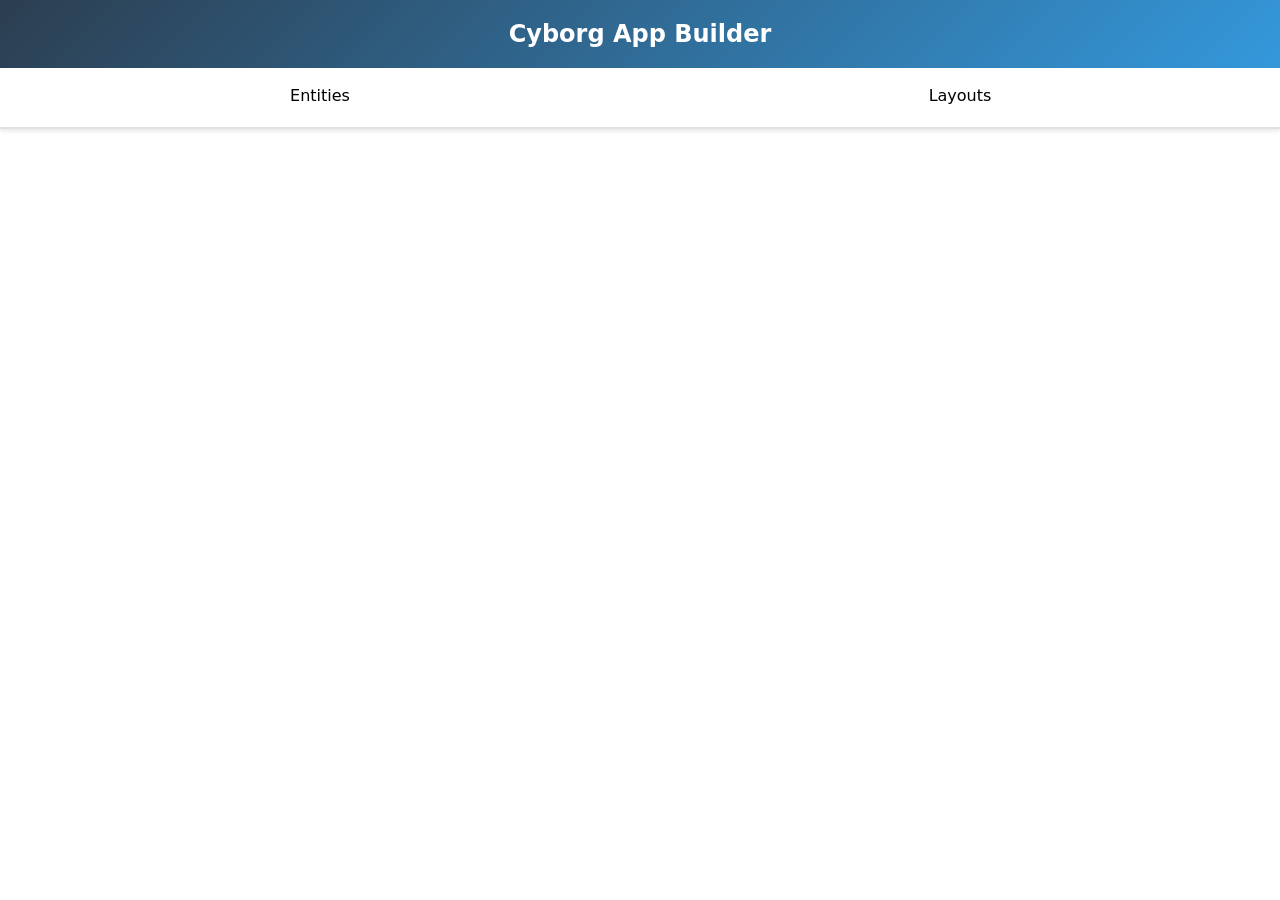
==== builder/index.html @ 720559cf "Update bootstrap.min.css, jquery-3.7.1.js, and 127 more files..." ====
<!DOCTYPE html>
<html lang="en">
<head>
    <meta charset="UTF-8">
    <meta name="viewport" content="width=device-width, initial-scale=1.0">
    <title>Cyborg App Builder</title>
    <link rel="stylesheet" href="css/cyborgDesigner.css">
    <link rel="stylesheet" href="css/formRenderer.css">
    <link rel="stylesheet" href="css/listRenderer.css">
    <link rel="stylesheet" href="css/os.css">
    <link href="3p/bootstrap.min.css" rel="stylesheet">
    <script src="3p/jquery-3.7.1.min.js"></script>
</head>
<body>
    <div class="gscd-title">Cyborg App Builder</div>

    <div id="gecd-maintabbar" class="gscd-maintabbar">
        <button class="gecd-entities gecd-maintabbutton gscd-maintabbutton">Entities</button>
        <button class="gecd-layouts gecd-maintabbutton gscd-maintabbutton">Layouts</button>
        <button class="gecd-application gecd-maintabbutton gscd-maintabbutton" style="display:none;">Application</button>
        <button class="gecd-dashboard gecd-maintabbutton gscd-maintabbutton" style="display:none;">Dashboard</button>
        <button class="gecd-database gecd-maintabbutton gscd-maintabbutton" style="display:none;">Database Schema</button>
        <button class="gecd-form gecd-maintabbutton gscd-maintabbutton" style="display:none;">Form</button>
        <button class="gecd-menu gecd-maintabbutton gscd-maintabbutton" style="display:none;">Menu</button>
        <button class="gecd-report gecd-maintabbutton gscd-maintabbutton" style="display:none;">Report</button>
        <button class="gecd-aiorchestration gecd-maintabbutton gscd-maintabbutton" style="display:none;">AI Orchestration</button>
    </div>

    <div id="ge-formcontainer"></div>

    <div id="gecd" class="gscd" style="display:none;"></div>

    <script src="js/utils.js"></script>
    <script src="js/os.js"></script>
    <script src="js/formRenderer.js"></script>
    <script src="js/listRenderer.js"></script>
    <script src="js/cyborgDesigner.js"></script>
    <script src="js/frmLister.js"></script>
    <script src="js/frmEntity.js"></script>
    <script src="js/frmLayoutLister.js"></script>
    <script src="js/frmLayoutDesigner.js"></script>
    <script src="js/startup.js"></script>
</body>
</html>
---- builder/css/cyborgDesigner.css ----
/* CyborgDesigner CSS v2025925 */
/* (c) 2025 Cyborg Unicorn Pty Ltd. */

:root {
  --primary-color: #2c3e50;
  --secondary-color: #3498db;
  --accent-color: #e74c3c;
  --success-color: #27ae60;
  --warning-color: #f39c12;
  --light-bg: #f8f9fa;
  --border-color: #dee2e6;
  --text-muted: #6c757d;
  --shadow: 0 2px 4px rgba(0,0,0,0.1);
  --shadow-hover: 0 4px 8px rgba(0,0,0,0.15);
}

* {
  box-sizing: border-box;
}

body {
  font-family: -apple-system, BlinkMacSystemFont, "Segoe UI", Roboto, sans-serif;
  margin: 0;
  padding: 0;
  background-color: #f5f5f5;
}

/* Title */
.gscd-title {
  background: linear-gradient(135deg, var(--primary-color), var(--secondary-color));
  color: white;
  padding: 1rem 2rem;
  font-size: 1.5rem;
  font-weight: bold;
  text-align: center;
  box-shadow: var(--shadow);
}

/* Main Tab Bar */
.gscd-maintabbar {
  display: flex;
  background: white;
  border-bottom: 2px solid var(--border-color);
  box-shadow: var(--shadow);
}

.gscd-maintabbutton {
  flex: 1;
  padding: 1rem 2rem;
  border: none;
  background: white;
  font-size: 1rem;
  font-weight: 500;
  cursor: pointer;
  transition: all 0.3s ease;
  border-bottom: 3px solid transparent;
}

.gscd-maintabbutton:hover {
  background-color: var(--light-bg);
  color: var(--secondary-color);
}

.gscd-maintabbutton.active {
  background-color: var(--secondary-color);
  color: white;
  border-bottom-color: var(--accent-color);
}

/* Main Container */
.gscd-container {
  display: flex;
  height: 100%;
  background: white;
}

/* Datatypes Sidebar */
.gscd-datatypes {
  width: 280px;
  background: var(--light-bg);
  border-right: 1px solid var(--border-color);
  overflow-y: auto;
  padding: 1rem;
}

/* Section Headings */
.gscd-section-heading {
  font-weight: bold;
  font-size: 0.9rem;
  color: var(--primary-color);
  text-transform: uppercase;
  letter-spacing: 0.5px;
  margin: 1.5rem 0 0.5rem 0;
  padding: 0.5rem;
  background: white;
  border-radius: 4px;
  box-shadow: var(--shadow);
}

.gscd-section-heading:first-child {
  margin-top: 0;
}

/* Collapsible Sections */
.gbcd-collapsible {
  margin-bottom: 1rem;
}

/* Category Separators */
.gscd-category {
  font-size: 0.8rem;
  color: var(--text-muted);
  font-weight: 500;
  padding: 0.5rem 0.75rem;
  margin: 0.5rem 0;
  border-top: 1px solid var(--border-color);
  background: rgba(255,255,255,0.5);
}

/* Draggable Items */
.gscd-datatype,
.gscd-containertype {
  background: white;
  border: 1px solid var(--border-color);
  border-radius: 4px;
  padding: 0.75rem;
  margin: 0.25rem 0;
  cursor: grab;
  transition: all 0.2s ease;
  font-size: 0.9rem;
}

.gscd-datatype:hover,
.gscd-containertype:hover {
  background: var(--secondary-color);
  color: white;
  transform: translateX(2px);
  box-shadow: var(--shadow-hover);
}

.gscd-datatype:active,
.gscd-containertype:active {
  cursor: grabbing;
  transform: scale(0.98);
}

/* Tabs Section */
.gscd-tabs {
  flex: 1;
  display: flex;
  flex-direction: column;
  background: white;
}

/* Tab Bar */
.gscd-tabbar {
  display: flex;
  background: var(--light-bg);
  border-bottom: 1px solid var(--border-color);
  padding: 0.5rem;
}

.gscd-tabbutton {
  padding: 0.5rem 1rem;
  border: 1px solid var(--border-color);
  background: white;
  cursor: pointer;
  border-radius: 4px 4px 0 0;
  margin-right: 2px;
  font-size: 0.9rem;
  transition: all 0.2s ease;
}

.gscd-tabbutton:hover {
  background: var(--secondary-color);
  color: white;
}

.gscd-tabbutton.active {
  background: var(--secondary-color);
  color: white;
  border-bottom-color: var(--secondary-color);
}

/* Tab Content Areas */
.gscd-layouteditor,
.gscd-propertyeditor,
.gecd-layoutpreview,
.gecd-layoutdata {
  flex: 1;
  padding: 1rem;
  overflow-y: auto;
  display: none;
}

.gscd-layouteditor.active,
.gscd-propertyeditor.active,
.gecd-layoutpreview.active,
.gecd-layoutdata.active {
  display: block;
}

/* Layout Editor */
.gscd-layouteditor {
  background: #fafafa;
  position: relative;
}

/* Layout Sections */
.gscd-layouteditor-section {
  background: white;
  border: 2px solid var(--border-color);
  border-radius: 8px;
  margin: 1rem 0;
  box-shadow: var(--shadow);
  transition: all 0.2s ease;
}

.gscd-layouteditor-section:hover {
  border-color: var(--secondary-color);
  box-shadow: var(--shadow-hover);
}

.gscd-layouteditor-section[draggable="true"]:hover {
  cursor: grab;
}

.gscd-layouteditor-section[draggable="true"]:active {
  cursor: grabbing;
}

/* Section Headers */
.gscd-section-header {
  background: var(--primary-color);
  color: white;
  padding: 0.75rem 1rem;
  border-radius: 6px 6px 0 0;
  display: flex;
  justify-content: space-between;
  align-items: center;
  font-weight: 500;
  cursor: pointer;
  transition: background-color 0.2s ease;
  position: relative;
}

.gscd-section-header:hover {
  background: var(--secondary-color);
}

/* Section Content */
.gscd-section-content {
  padding: 1rem;
  min-height: 100px;
}

/* Container Styles */
.gscd-horizontal-container,
.gscd-vertical-container {
  border: 1px dashed var(--secondary-color);
  border-radius: 6px;
  margin: 0.5rem 0;
  background: rgba(52, 152, 219, 0.05);
  transition: all 0.2s ease;
}

.gscd-horizontal-container:hover,
.gscd-vertical-container:hover {
  background: rgba(52, 152, 219, 0.1);
  border-style: solid;
}

.gscd-horizontal-container[draggable="true"]:hover,
.gscd-vertical-container[draggable="true"]:hover {
  cursor: grab;
}

.gscd-horizontal-container[draggable="true"]:active,
.gscd-vertical-container[draggable="true"]:active {
  cursor: grabbing;
}

/* Container Headers */
.gscd-container-header {
  background: var(--secondary-color);
  color: white;
  padding: 0.5rem 0.75rem;
  border-radius: 4px 4px 0 0;
  display: flex;
  justify-content: space-between;
  align-items: center;
  font-size: 0.9rem;
  font-weight: 500;
  cursor: pointer;
  position: relative;
}

.gscd-container-header:hover {
  background: var(--primary-color);
}

/* Container Content */
.gscd-horizontal-content {
  display: flex;
  padding: 0.75rem;
  gap: 0.75rem;
  min-height: 80px;
}

.gscd-vertical-content {
  padding: 0.75rem;
  min-height: 60px;
}

/* Fields */
.gscd-layouteditor-field {
  background: white;
  border: 1px solid var(--border-color);
  border-radius: 4px;
  padding: 0.5rem 0.75rem;
  margin: 0.25rem 0;
  display: flex;
  justify-content: space-between;
  align-items: center;
  cursor: grab;
  transition: all 0.2s ease;
  font-size: 0.9rem;
}

.gscd-layouteditor-field:hover {
  background: var(--success-color);
  color: white;
  border-color: var(--success-color);
  transform: translateX(2px);
}

.gscd-layouteditor-field:active {
  cursor: grabbing;
}

/* Remove Buttons */
.gscd-remove-btn {
  background: var(--accent-color);
  color: white;
  border: none;
  border-radius: 50%;
  width: 20px;
  height: 20px;
  font-size: 0.8rem;
  cursor: pointer;
  display: flex;
  align-items: center;
  justify-content: center;
  transition: all 0.2s ease;
  font-weight: bold;
  opacity: 0;
  flex-shrink: 0;
}

.gscd-remove-btn:hover {
  background: #c0392b;
  transform: scale(1.1);
}

/* Show remove buttons on hover */
.gscd-section-header:hover .gscd-remove-btn,
.gscd-container-header:hover .gscd-remove-btn,
.gscd-layouteditor-field:hover .gscd-remove-btn {
  opacity: 1;
}

/* Drop Zones */
.gecd-layouteditor-dropzone,
.gecd-section-dropzone,
.gecd-horizontal-dropzone,
.gecd-vertical-dropzone {
  border: 2px dashed var(--text-muted);
  border-radius: 4px;
  padding: 1rem;
  text-align: center;
  color: var(--text-muted);
  background: rgba(108, 117, 125, 0.05);
  margin: 0.5rem 0;
  font-size: 0.9rem;
  transition: all 0.3s ease;
}

.gecd-layouteditor-dropzone {
  margin: 1rem 0;
  padding: 2rem;
  font-size: 1rem;
}

.gecd-layouteditor-dropzone:hover,
.gecd-section-dropzone:hover,
.gecd-horizontal-dropzone:hover,
.gecd-vertical-dropzone:hover {
  border-color: var(--secondary-color);
  background: rgba(52, 152, 219, 0.1);
  color: var(--secondary-color);
}

/* Property Editor */
.gscd-propertyeditor {
  background: var(--light-bg);
}

.gscd-readonly {
  background-color: #e9ecef !important;
  opacity: 0.6;
}

/* Form Styling */
.form-label {
  font-weight: 500;
  color: var(--primary-color);
  margin-bottom: 0.25rem;
}

.form-control {
  border-radius: 4px;
  border: 1px solid var(--border-color);
  transition: border-color 0.2s ease;
}

.form-control:focus {
  border-color: var(--secondary-color);
  box-shadow: 0 0 0 0.2rem rgba(52, 152, 219, 0.25);
}

.form-check-input:checked {
  background-color: var(--secondary-color);
  border-color: var(--secondary-color);
}

.btn-primary {
  background-color: var(--secondary-color);
  border-color: var(--secondary-color);
}

.btn-primary:hover {
  background-color: var(--primary-color);
  border-color: var(--primary-color);
}

.btn-secondary {
  background-color: var(--text-muted);
  border-color: var(--text-muted);
}

/* Alerts */
.alert-success {
  background-color: rgba(39, 174, 96, 0.1);
  border-color: var(--success-color);
  color: #155724;
  border-radius: 4px;
  padding: 0.75rem;
  margin-bottom: 1rem;
}

.alert-danger {
  background-color: rgba(231, 76, 60, 0.1);
  border-color: var(--accent-color);
  color: #721c24;
  border-radius: 4px;
  padding: 0.75rem;
  margin-bottom: 1rem;
}

/* Large Screen Layout - Show all sections side by side */
@media (min-width: 1921px) {
  .gscd-tabs {
    display: flex;
    flex-direction: row;
  }
  
  .gscd-tabbar {
    display: none;
  }
  
  .gscd-layouteditor,
  .gscd-propertyeditor,
  .gecd-layoutpreview,
  .gecd-layoutdata {
    display: block !important;
    flex: 1;
    border-right: 1px solid var(--border-color);
    min-width: 300px;
  }
  
  .gscd-layouteditor:last-child,
  .gscd-propertyeditor:last-child,
  .gecd-layoutpreview:last-child,
  .gecd-layoutdata:last-child {
    border-right: none;
  }
}

/* Medium to Large Screens - Tabbed Layout */
@media (max-width: 1920px) {
  .gscd-tabs {
    display: flex;
    flex-direction: column;
  }
  
  .gscd-tabbar {
    display: flex;
  }
  
  .gscd-layouteditor,
  .gscd-propertyeditor,
  .gecd-layoutpreview,
  .gecd-layoutdata {
    display: none;
  }
  
  .gscd-layouteditor.active,
  .gscd-propertyeditor.active,
  .gecd-layoutpreview.active,
  .gecd-layoutdata.active {
    display: block;
  }
}

/* Small Screens */
@media (max-width: 1200px) {
  .gscd-container {
    flex-direction: column;
    height: auto;
  }
  
  .gscd-datatypes {
    width: 100%;
    max-height: 200px;
    order: 2;
  }
  
  .gscd-tabs {
    order: 1;
  }
  
  .gscd-horizontal-content {
    flex-direction: column;
  }
}

@media (max-width: 768px) {
  .gscd-maintabbar {
    flex-wrap: wrap;
  }
  
  .gscd-maintabbutton {
    flex: 1 1 50%;
    padding: 0.75rem;
    font-size: 0.9rem;
  }
  
  .gscd-tabbar {
    flex-wrap: wrap;
  }
  
  .gscd-tabbutton {
    flex: 1 1 50%;
    margin-bottom: 2px;
  }
}

/* Drag and Drop States */
.gecd-drag-over {
  background-color: rgba(52, 152, 219, 0.2) !important;
  border-color: var(--secondary-color) !important;
}

.gecd-being-dragged {
  opacity: 0.5;
  transform: rotate(2deg);
}

/* Animation for smooth transitions */
@keyframes slideIn {
  from {
    opacity: 0;
    transform: translateY(-10px);
  }
  to {
    opacity: 1;
    transform: translateY(0);
  }
}

.gscd-layouteditor-section,
.gscd-horizontal-container,
.gscd-vertical-container,
.gscd-layouteditor-field {
  xanimation: slideIn 0.3s ease-out;
}

/* Scrollbar Styling */
::-webkit-scrollbar {
  width: 8px;
}

::-webkit-scrollbar-track {
  background: #f1f1f1;
  border-radius: 4px;
}

::-webkit-scrollbar-thumb {
  background: var(--text-muted);
  border-radius: 4px;
}

::-webkit-scrollbar-thumb:hover {
  background: var(--secondary-color);
}
---- builder/css/formRenderer.css ----
/* formRenderer.css */
/* Modern form renderer styling for Cyborg Designer */
/* Compatible with Bootstrap - overrides where necessary */

/* ============================================================================ */
/* BOOTSTRAP OVERRIDES - Place at top for specificity                          */
/* ============================================================================ */

/* Button Overrides - Bootstrap uses .btn, .btn-primary, .btn-outline-secondary */
.btn:hover {
    text-decoration: none;
}

.btn:focus {
    outline: 0;
    box-shadow: 0 0 0 0.2rem rgba(0,123,255,.25);
}

.btn-primary {
    color: #fff;
    background-color: #007bff;
    border-color: #007bff;
}

.btn-primary:hover {
    color: #fff;
    background-color: #0069d9;
    border-color: #0062cc;
}

.btn-outline-secondary {
    color: #6c757d;
    background-color: transparent;
    background-image: none;
    border-color: #6c757d;
}

.btn-outline-secondary:hover {
    color: #fff;
    background-color: #6c757d;
    border-color: #6c757d;
}

/* Form Control Overrides - Bootstrap uses .form-control */
.form-control:focus {
    border-color: #80bdff;
    outline: 0;
    box-shadow: 0 0 0 0.2rem rgba(0,123,255,.25);
}

.form-control[readonly] {
    background-color: #e9ecef;
    opacity: 1;
    cursor: default;
}

.form-control:disabled {
    background-color: #e9ecef;
    opacity: 1;
    cursor: default;
}

/* Validation State Overrides - Bootstrap uses .is-invalid */
.is-invalid {
    border-color: #dc3545;
}

.is-invalid:focus {
    border-color: #dc3545;
    box-shadow: 0 0 0 0.2rem rgba(220,53,69,.25);
}

/* ============================================================================ */
/* CYBORG RENDERER CORE STYLES                                                 */
/* ============================================================================ */

/* Main Renderer Container */
.gscr-formrenderer-handler {
    padding: 20px;
    background: #fff;
}

.gscr-formrenderer {
    max-width: 1200px;
    margin: 0 auto;
}

/* Section Styling */
.gscr-section {
    border: 1px solid #dee2e6;
    border-radius: 0.25rem;
    box-shadow: 0 1px 3px rgba(0,0,0,0.1);
}

.gscr-section-header {
    background-color: #f8f9fa;
    border-bottom: 1px solid #dee2e6;
    padding: 0.75rem 1.25rem;
}

.gscr-section-header h5 {
    margin: 0;
    color: #495057;
    font-size: 1.1rem;
    font-weight: 600;
}

.gscr-section-content {
    padding: 1.25rem;
}

/* Container Styling */
.gscr-container {
    margin-bottom: 1rem;
}

.gscr-container-caption {
    font-weight: 600;
    color: #6c757d;
    margin-bottom: 0.75rem;
    padding-bottom: 0.5rem;
    border-bottom: 1px solid #e9ecef;
}

.gscr-container-horizontal {
    /* Horizontal containers use row/col */
}

.gscr-container-vertical {
    /* Vertical containers stack naturally */
}

/* Row and Column for horizontal containers */
.gscr-row {
    display: flex;
    flex-wrap: wrap;
    margin-right: -15px;
    margin-left: -15px;
}

.gscr-col {
    flex-basis: 0;
    flex-grow: 1;
    max-width: 100%;
    padding-right: 15px;
    padding-left: 15px;
}

/* Form Group Styling */
.gscr-form-group {
    margin-bottom: 1rem;
}

.gscr-form-label {
    font-weight: 500;
    color: #495057;
    margin-bottom: 0.5rem;
    display: inline-block;
}

.gscr-form-control {
    display: block;
    width: 100%;
    padding: 0.375rem 0.75rem;
    font-size: 1rem;
    line-height: 1.5;
    color: #495057;
    background-color: #fff;
    background-clip: padding-box;
    border: 1px solid #ced4da;
    border-radius: 0.25rem;
    transition: border-color 0.15s ease-in-out, box-shadow 0.15s ease-in-out;
}

/* Checkbox Styling */
.gscr-form-check {
    position: relative;
    display: block;
    padding-left: 1.25rem;
}

.gscr-form-check-input {
    position: absolute;
    margin-top: 0.3rem;
    margin-left: -1.25rem;
}

.gscr-form-check-label {
    margin-bottom: 0;
}

/* Heading Styling */
.gscr-heading {
    color: #343a40;
    margin-top: 1rem;
    margin-bottom: 0.75rem;
    padding-bottom: 0.5rem;
    border-bottom: 2px solid #dee2e6;
}

/* Button Styling */
.gscr-button {
    display: inline-block;
    font-weight: 400;
    text-align: center;
    white-space: nowrap;
    vertical-align: middle;
    user-select: none;
    border: 1px solid transparent;
    padding: 0.375rem 0.75rem;
    font-size: 1rem;
    line-height: 1.5;
    border-radius: 0.25rem;
    transition: color 0.15s ease-in-out, background-color 0.15s ease-in-out, border-color 0.15s ease-in-out, box-shadow 0.15s ease-in-out;
    cursor: pointer;
}

/* Input Group for GPS */
.gscr-input-group {
    position: relative;
    display: flex;
    flex-wrap: wrap;
    align-items: stretch;
    width: 100%;
}

.gscr-input-group .gscr-input {
    position: relative;
    flex: 1 1 auto;
    width: 1%;
    margin-bottom: 0;
}

.gscr-input-group-append {
    margin-left: -1px;
    display: flex;
}

.gscr-input-group-append .gscr-button {
    white-space: nowrap;
}

/* Card Styling for Sections */
.gscr-card {
    position: relative;
    display: flex;
    flex-direction: column;
    min-width: 0;
    word-wrap: break-word;
    background-color: #fff;
    background-clip: border-box;
    border: 1px solid rgba(0,0,0,.125);
    border-radius: 0.25rem;
}

.gscr-card-header {
    padding: 0.75rem 1.25rem;
    margin-bottom: 0;
    background-color: rgba(0,0,0,.03);
    border-bottom: 1px solid rgba(0,0,0,.125);
}

.gscr-card-header:first-child {
    border-radius: calc(0.25rem - 1px) calc(0.25rem - 1px) 0 0;
}

.gscr-card-body {
    flex: 1 1 auto;
    padding: 1.25rem;
}

.gscr-mb-0 {
    margin-bottom: 0 !important;
}

.gscr-mb-3 {
    margin-bottom: 1rem !important;
}

/* Validation Error Styling */
.gscr-invalid-feedback {
    display: block;
    margin-top: 0.25rem;
    font-size: 0.875em;
    color: #dc3545;
}

/* Required Field Indicator */
.gscr-text-danger {
    color: #dc3545;
}

/* Responsive adjustments */
@media (max-width: 768px) {
    .gscr-formrenderer-handler {
        padding: 10px;
    }
    
    .gscr-section-content {
        padding: 1rem;
    }
    
    .gscr-row {
        flex-direction: column;
    }
    
    .gscr-col {
        max-width: 100%;
        margin-bottom: 1rem;
    }
}

/* ============================================================================ */
/* NEW FIELD TYPE STYLES                                                        */
/* ============================================================================ */

/* Instructional Text */
.gscr-instructional-text {
    background-color: #e7f3ff;
    border-left: 4px solid #2196F3;
    padding: 0.75rem 1rem;
    margin-bottom: 1rem;
}

.gscr-instructional-text-icon {
    margin-right: 0.5rem;
}

/* Spacer */
.gscr-spacer {
    height: 2rem;
}

/* Code Editor */
.gscr-code-editor {
    font-family: 'Courier New', Courier, monospace;
    font-size: 0.9rem;
}

/* Label */
.gscr-label {
    padding: 0.5rem 0;
    font-weight: 500;
}

/* Image Preview */
.gscr-image-preview {
    margin-top: 0.5rem;
}

.gscr-image-thumbnail {
    max-width: 200px;
    max-height: 200px;
    border: 1px solid #dee2e6;
    border-radius: 0.25rem;
}

/* Document Link */
.gscr-document-link {
    margin-top: 0.5rem;
}

/* Chart */
.gscr-chart {
    min-height: 300px;
    padding: 1rem;
    border: 1px solid #dee2e6;
    border-radius: 0.25rem;
}

/* Related Links */
.gscr-related-links {
    padding: 0.5rem;
}

.gscr-related-links-list {
    list-style: none;
    padding-left: 0;
}

.gscr-related-links-list li {
    padding: 0.25rem 0;
}

/* Text muted */
.gscr-text-muted {
    color: #6c757d;
    font-size: 0.875rem;
}
---- builder/css/listRenderer.css ----
/* listRenderer.css - Styles for listRenderer component */

/* ============================================
   CONTAINERS
   ============================================ */

/* List container */
.gscr-list-container {
	display: flex;
	flex-direction: column;
	border: 1px solid #dee2e6;
	border-radius: 4px;
}

/* Remove focus outline when container is focused (for editable grids) */
.gscr-list-container:focus {
	outline: none;
}

/* Gallery container */
.gscr-gallery-container {
	display: flex;
	flex-direction: column;
	border: 1px solid #dee2e6;
	border-radius: 4px;
}

/* Remove focus outline when container is focused */
.gscr-gallery-container:focus {
	outline: none;
}

/* ============================================
   TOOLBAR
   ============================================ */

.gscr-list-toolbar {
	display: flex;
	flex-wrap: wrap;
	gap: 8px;
	padding: 10px;
	border-bottom: 1px solid #dee2e6;
	background: #f8f9fa;
}

/* Toolbar search section */
.gscr-toolbar-search {
	display: flex;
	gap: 8px;
	flex: 1;
	min-width: 250px;
}

.gscr-toolbar-search .ge-list-search {
	flex: 1;
}

/* Toolbar operations section */
.gscr-toolbar-operations {
	display: flex;
	gap: 8px;
	flex-wrap: wrap;
}

/* ============================================
   LIST TABLE
   ============================================ */

.gscr-list-table {
	width: 100%;
	margin: 0;
}

.gscr-list-table tbody tr {
	cursor: pointer;
}

/* List header */
.gscr-list-header {
	background-color: #f8f9fa;
	border-bottom: 2px solid #dee2e6;
}

/* Sortable column headers */
.gscr-list-sortable {
	padding: 8px;
	user-select: none;
}

.gscr-list-sortable.gscr-sortable-active {
	cursor: pointer;
}

.gscr-list-sortable.gscr-sortable-inactive {
	cursor: default;
}

.gscr-list-sortable.gscr-sortable-active:hover {
	background-color: #e9ecef;
}

/* Sort indicator */
.gscr-sort-indicator {
	color: #007bff;
	font-size: 10px;
	margin-left: 4px;
}

/* List cells */
.gscr-list-cell {
	padding: 8px;
	border-top: 1px solid #dee2e6;
	white-space: nowrap;
	overflow: hidden;
	text-overflow: ellipsis;
	max-width: 0;
}

/* Default hover state */
.gscr-list-table tbody tr:hover {
	background-color: #f8f9fa !important;
}

/* Selected row - overrides hover and Bootstrap */
.gscr-list-table tbody tr.gscr-list-row-selected,
.gscr-list-table.table tbody tr.gscr-list-row-selected {
	background-color: #e3f2fd !important;
}

.gscr-list-table tbody tr.gscr-list-row-selected:hover,
.gscr-list-table.table tbody tr.gscr-list-row-selected:hover {
	background-color: #bbdefb !important;
}

/* Force selected row cells to inherit background */
.gscr-list-table tbody tr.gscr-list-row-selected td,
.gscr-list-table.table tbody tr.gscr-list-row-selected td {
	background-color: transparent !important;
}

/* ============================================
   GALLERY
   ============================================ */

/* Gallery grid */
.gscr-gallery-grid {
	display: grid;
	gap: 10px;
}

/* Gallery items */
.gscr-gallery-item {
	cursor: pointer;
	border: 2px solid transparent;
	text-align: center;
	transition: all 0.2s ease;
	overflow: hidden;
}

.gscr-gallery-item:hover {
	border-color: #ccc;
}

/* Selected gallery item */
.gscr-gallery-item-selected {
	border-color: #007bff !important;
	box-shadow: 0 0 10px #007bff !important;
}

.gscr-gallery-item-selected:hover {
	border-color: #0056b3 !important;
	box-shadow: 0 0 15px #0056b3 !important;
}

/* Gallery thumbnail */
.gscr-gallery-thumb {
	margin: 0;
	background: #f0f0f0;
	display: flex;
	align-items: center;
	justify-content: center;
	overflow: hidden;
}

.gscr-gallery-thumb img {
	max-width: 100%;
	max-height: 100%;
}

/* No image placeholder */
.gscr-gallery-no-image {
	color: #999;
}

/* Gallery caption */
.gscr-gallery-caption {
	margin-top: 5px;
	font-size: 12px;
	word-wrap: break-word;
	white-space: pre-line;
}

/* ============================================
   SCROLL CONTAINERS
   ============================================ */

.gscr-list-scroll {
	flex: 1;
}

.gscr-gallery-scroll {
	flex: 1;
	padding: 10px;
}

/* ============================================
   PAGINATION
   ============================================ */

.gscr-list-pagination {
	display: flex;
	flex-wrap: wrap;
	justify-content: space-between;
	align-items: center;
	padding: 10px;
	gap: 10px;
	border-top: 1px solid #dee2e6;
	background: #f8f9fa;
}

.gscr-pagination-info {
	flex: 1;
	min-width: 200px;
}

.gscr-pagination-buttons {
	display: flex;
	gap: 8px;
	flex-wrap: wrap;
}

/* ============================================
   EMPTY STATES
   ============================================ */

.gscr-empty-state {
	text-align: center;
	padding: 20px;
	color: #6c757d;
}
/* ============================================
   INLINE EDITING
   ============================================ */

/* Floating editor */
.gscr-floating-editor {
	position: absolute;
	z-index: 1000;
	border: 2px solid #007bff !important;
	box-shadow: 0 0 5px rgba(0, 123, 255, 0.5);
}

/* Row status indicators */
.gscr-list-table tbody tr.gscr-row-new {
	background-color: #d4edda !important; /* Light green for new */
}

.gscr-list-table tbody tr.gscr-row-updated {
	background-color: #fff3cd !important; /* Light yellow for updated */
}

.gscr-list-table tbody tr.gscr-row-deleted {
	background-color: #f8d7da !important; /* Light red for deleted */
	text-decoration: line-through;
	opacity: 0.6;
}

/* Editable cells cursor */
.gscr-list-table tbody td.gscr-editable-cell {
	cursor: cell;
}

.gscr-list-table tbody td.gscr-editable-cell:hover {
	background-color: #e7f3ff !important;
}

/* Readonly cells - light grey background */
.gscr-list-table tbody td.gscr-readonly-cell {
	background-color: #f8f9fa;
	cursor: default;
}

.gscr-list-table tbody td.gscr-readonly-cell:hover {
	background-color: #f0f0f0 !important;
}

/* Blank row styling */
.gscr-list-table tbody tr.gscr-blank-row {
	background-color: #f8f9fa !important;
}

.gscr-list-table tbody tr.gscr-blank-row td {
	font-style: italic;
	color: #6c757d;
}

.gscr-placeholder {
	color: #adb5bd;
	user-select: none;
}

/* Row selector column */
.gscr-row-selector {
	width: 20px;
	background-color: #f8f9fa;
	border-right: 1px solid #dee2e6;
	text-align: center;
	vertical-align: middle;
	font-weight: bold;
	color: #6c757d;
	cursor: default;
	user-select: none;
	padding: 0 !important;
}

.gscr-blank-row .gscr-row-selector {
	color: #007bff;
	font-size: 16px;
}
---- builder/css/os.css ----
/* css/os.css */
/* CyborgDesktop MDI form styles */
/* (c) 2025 Cyborg Unicorn Pty Ltd. */

#ge-formcontainer
{
    position: fixed;
    top: 0;
    left: 0;
    width: 100%;
    height: 100%;
    pointer-events: none;
    z-index: 50;
}

.gs-form
{
    position: absolute;
    background: #fff;
    border: 1px solid #aaa;
    border-radius: 4px;
    box-shadow: 0 4px 24px rgba(0,0,0,0.25);
    display: flex;
    flex-direction: column;
    pointer-events: all;
    min-width: 300px;
    min-height: 200px;
}

.gs-form-titlebar
{
    background: linear-gradient(135deg, #2c3e50, #3498db);
    color: white;
    padding: 8px 12px;
    display: flex;
    justify-content: space-between;
    align-items: center;
    border-radius: 4px 4px 0 0;
    cursor: move;
    user-select: none;
    flex-shrink: 0;
}

.gs-form-title
{
    font-size: 0.95rem;
    font-weight: 600;
}

.gs-form-close
{
    cursor: pointer;
    font-size: 1.2rem;
    line-height: 1;
    padding: 0 4px;
    border-radius: 3px;
    transition: background 0.2s;
}

.gs-form-close:hover
{
    background: rgba(255,255,255,0.25);
}

.gs-form-body
{
    flex: 1;
    overflow: hidden;
    position: relative;
}
.gs-form-toolbar
{
    background: #f0f0f0;
    border-bottom: 1px solid #ccc;
    padding: 6px 10px;
    display: flex;
    align-items: center;
    gap: 6px;
    flex-shrink: 0;
}

.gs-toolbar-btn
{
    background: #3498db;
    color: white;
    border: none;
    border-radius: 4px;
    padding: 4px 14px;
    font-size: 0.9rem;
    font-weight: 500;
    cursor: pointer;
    transition: background 0.2s;
}

.gs-toolbar-btn:hover
{
    background: #2980b9;
}
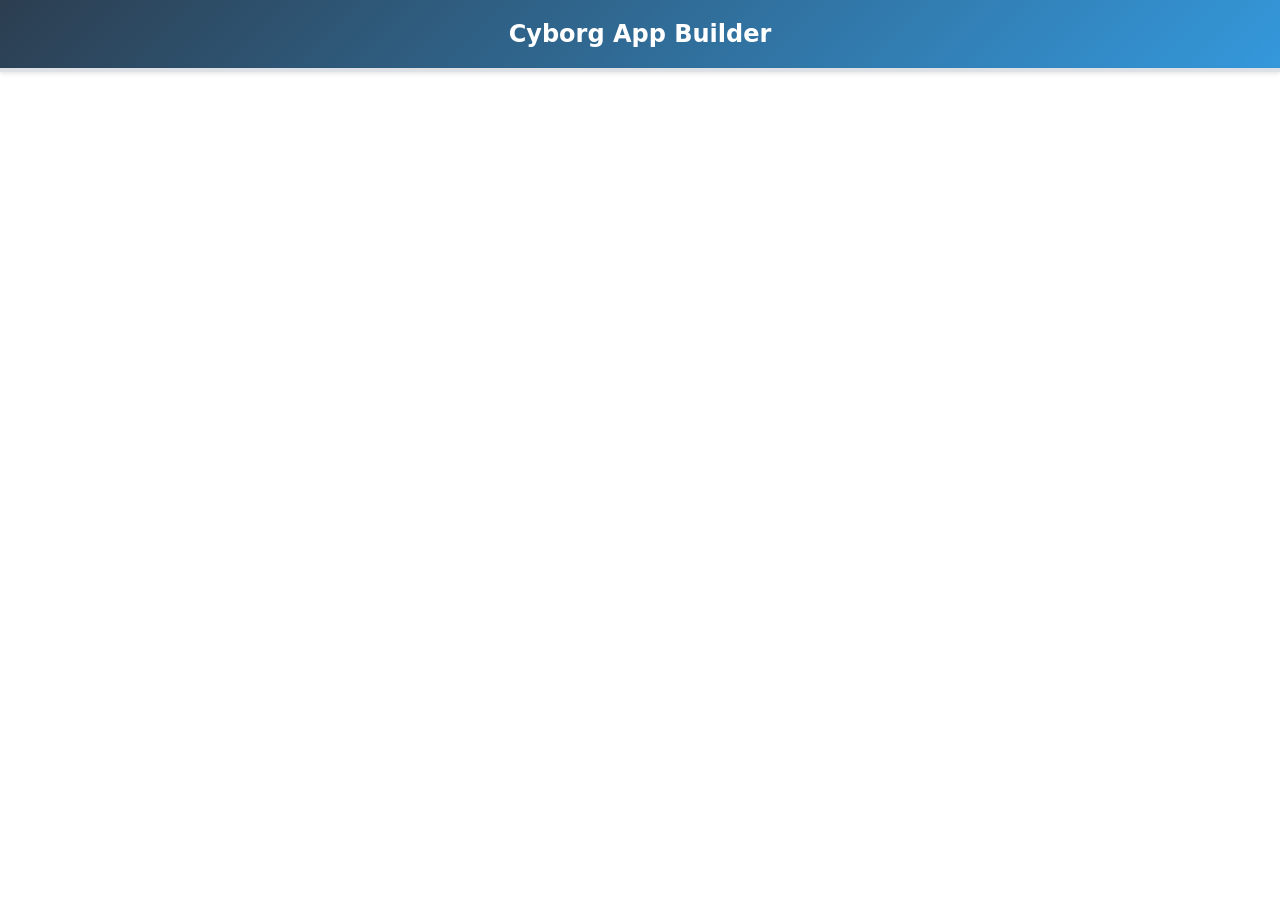
==== commit 4b4c9e0d: "Update cyborgDesigner.css, os.css, and 72 more files..." ====
--- a/builder/index.html
+++ b/builder/index.html
@@ -14,31 +14,23 @@
 <body>
     <div class="gscd-title">Cyborg App Builder</div>
 
-    <div id="gecd-maintabbar" class="gscd-maintabbar">
-        <button class="gecd-entities gecd-maintabbutton gscd-maintabbutton">Entities</button>
-        <button class="gecd-layouts gecd-maintabbutton gscd-maintabbutton">Layouts</button>
-        <button class="gecd-application gecd-maintabbutton gscd-maintabbutton" style="display:none;">Application</button>
-        <button class="gecd-dashboard gecd-maintabbutton gscd-maintabbutton" style="display:none;">Dashboard</button>
-        <button class="gecd-database gecd-maintabbutton gscd-maintabbutton" style="display:none;">Database Schema</button>
-        <button class="gecd-form gecd-maintabbutton gscd-maintabbutton" style="display:none;">Form</button>
-        <button class="gecd-menu gecd-maintabbutton gscd-maintabbutton" style="display:none;">Menu</button>
-        <button class="gecd-report gecd-maintabbutton gscd-maintabbutton" style="display:none;">Report</button>
-        <button class="gecd-aiorchestration gecd-maintabbutton gscd-maintabbutton" style="display:none;">AI Orchestration</button>
-    </div>
-
+	<div id="ge-developermenu" class="gscd-maintabbar"></div>
+	<div id="ge-mainmenu" class="gscd-maintabbar"></div>
     <div id="ge-formcontainer"></div>
 
     <div id="gecd" class="gscd" style="display:none;"></div>
 
     <script src="js/utils.js"></script>
+    <script src="js/formUtils.js"></script>
     <script src="js/os.js"></script>
     <script src="js/formRenderer.js"></script>
     <script src="js/listRenderer.js"></script>
+	<script src="js/menuRenderer.js"></script>
     <script src="js/cyborgDesigner.js"></script>
-    <script src="js/frmLister.js"></script>
+    <script src="js/frmEntityLister.js"></script>
     <script src="js/frmEntity.js"></script>
     <script src="js/frmLayoutLister.js"></script>
-    <script src="js/frmLayoutDesigner.js"></script>
+    <script src="js/frmFormDesigner.js"></script>
     <script src="js/startup.js"></script>
 </body>
 </html>
--- a/builder/css/cyborgDesigner.css
+++ b/builder/css/cyborgDesigner.css
@@ -369,6 +369,41 @@
   opacity: 1;
 }
 
+.gscd-copy-btn {
+  background: var(--secondary-color);
+  color: white;
+  border: none;
+  border-radius: 50%;
+  width: 20px;
+  height: 20px;
+  font-size: 0.8rem;
+  cursor: pointer;
+  display: flex;
+  align-items: center;
+  justify-content: center;
+  transition: all 0.2s ease;
+  font-weight: bold;
+  opacity: 0;
+  flex-shrink: 0;
+  margin-right: 4px;
+}
+
+.gscd-copy-btn:hover {
+  background: var(--primary-color);
+  transform: scale(1.1);
+}
+
+.gscd-layouteditor-field:hover .gscd-copy-btn {
+  opacity: 1;
+}
+
+.gecd-field-actions {
+  display: flex;
+  align-items: center;
+  gap: 4px;
+  flex-shrink: 0;
+}
+
 /* Drop Zones */
 .gecd-layouteditor-dropzone,
 .gecd-section-dropzone,
--- a/builder/css/formRenderer.css
+++ b/builder/css/formRenderer.css
@@ -52,6 +52,10 @@
     background-color: #e9ecef;
     opacity: 1;
     cursor: default;
+}
+
+.form-control[readonly]:focus {
+    background-color: #e9ecef;
 }
 
 .form-control:disabled {
@@ -156,6 +160,11 @@
     color: #495057;
     margin-bottom: 0.5rem;
     display: inline-block;
+}
+
+.gscr-form-control[readonly],
+.gscr-form-control[readonly]:focus {
+    background-color: #e9ecef;
 }
 
 .gscr-form-control {
--- a/builder/css/os.css
+++ b/builder/css/os.css
@@ -36,9 +36,15 @@
     justify-content: space-between;
     align-items: center;
     border-radius: 4px 4px 0 0;
-    cursor: move;
+    cursor: default;
     user-select: none;
     flex-shrink: 0;
+}
+
+.gs-resizable
+{
+    resize: both;
+    overflow: auto;
 }
 
 .gs-form-title
